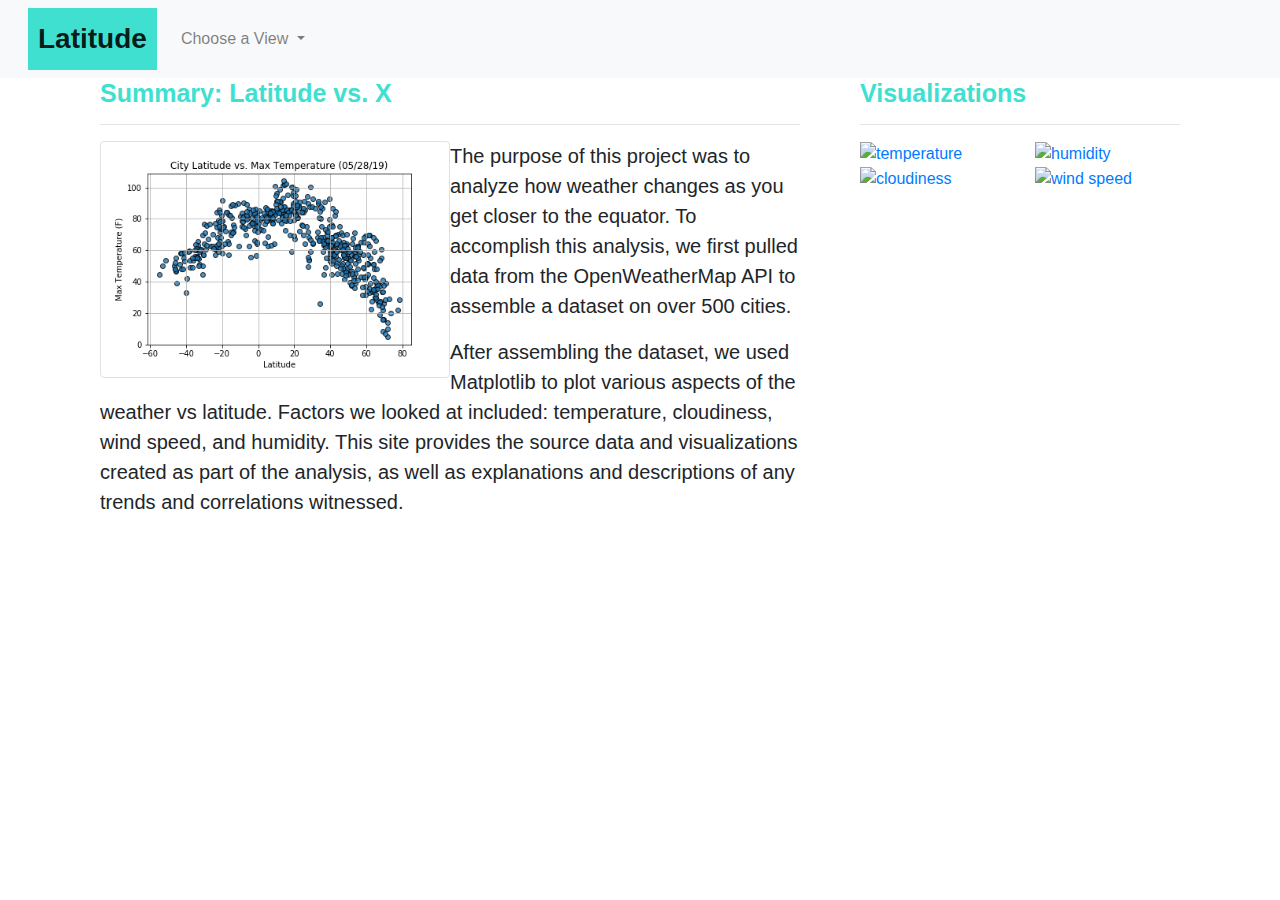
==== index.html @ 32037f78 "updated website" ====
<!DOCTYPE html>
<!-- the doctype declaration should be included at the start of the HTML document -->
<html lang="en">

<head>
  <meta charset="UTF-8">
  <!-- The title element belongs inside the head -->
  <title>Summary Landing Page</title>
  <!-- Bring in our bootstrap stylesheet -->
  <link rel="stylesheet" href="https://stackpath.bootstrapcdn.com/bootstrap/4.3.1/css/bootstrap.min.css"
    integrity="sha384-ggOyR0iXCbMQv3Xipma34MD+dH/1fQ784/j6cY/iJTQUOhcWr7x9JvoRxT2MZw1T" crossorigin="anonymous">

  <link rel="stylesheet" href="style.css">
</head>

<body>
  <nav class="navbar navbar-expand-lg navbar-light bg-light">
    <a class="navbar-brand" href="index.html">Latitude</a>
    <button class="navbar-toggler" type="button" data-toggle="collapse" data-target="#navbarSupportedContent"
      aria-controls="navbarSupportedContent" aria-expanded="false" aria-label="Toggle navigation">
      <span class="navbar-toggler-icon"></span>
    </button>

    <div class="collapse navbar-collapse" id="navbarSupportedContent">
      <ul class="navbar-nav mr-auto">
        <li class="nav-item dropdown">
          <a class="nav-link dropdown-toggle" href="#" id="navbarDropdown" role="button" data-toggle="dropdown"
            aria-haspopup="true" aria-expanded="false">
            Choose a View
          </a>
          <div class="dropdown-menu" aria-labelledby="navbarDropdown">
            <a class="dropdown-item" href="temp.html">Max Temperature</a>
            <a class="dropdown-item" href="wind.html">Wind Speed</a>
            <a class="dropdown-item" href="humidity.html">Humidity</a>
            <a class="dropdown-item" href="clouds.html">Cloudiness</a>
          </div>
        </li>
      </ul>
    </div>
  </nav>

  <div class="container content">
    <div class="row">
      <div class="col-md-8">
        <div class="col-md-12">
          <h3>Summary: Latitude vs. X </h3>
          <hr>
          <div class="thumbnail">
            <img class="img-thumbnail float-left" src="Resources/Images/max_temp.png " width="50%" alt="temperature">
          </div>
          <p>The purpose of this project was to analyze how weather changes as you get closer to the equator. To
            accomplish this analysis, we first pulled data from the OpenWeatherMap API to assemble a dataset on over 500
            cities. </p>

          <p>After assembling the dataset, we used Matplotlib to plot various aspects of the weather vs latitude.
            Factors we looked at included: temperature, cloudiness, wind speed, and humidity. This site provides the
            source data and visualizations created as part of the analysis, as well as explanations and descriptions of
            any trends and correlations witnessed.</p>
        </div>
      </div>

      <!--visualization adjustments-->
      <div class="col-md-4">
        <div class="col-md-12">
          <h3>Visualizations</h3>
          <hr>
          <div class="row">
            <div class="col-3 col-md-6">
              <a href="temp.html"><img src="Resources/images/max_temp.png" width="100%" alt="temperature">
              </a>
            </div>
            <div class="col-3 col-md-6">
              <a href="humidity.html"><img src="Resources/images/humidity.png" width="100%" alt="humidity"></a>
            </div>

            <div class="col-3 col-md-6">
              <a href="clouds.html"><img src="Resources/images/cloudiness.png" width="100%" alt="cloudiness"></a>
            </div>

            <div class="col-3 col-md-6">
              <a href="wind.html"><img src="Resources/images/wind_speed.png" width="100%" alt="wind speed"></a>
            </div>
          </div>
        </div>
      </div>
    </div>
  </div>


  <script src="https://code.jquery.com/jquery-3.3.1.slim.min.js"
    integrity="sha384-q8i/X+965DzO0rT7abK41JStQIAqVgRVzpbzo5smXKp4YfRvH+8abtTE1Pi6jizo"
    crossorigin="anonymous"></script>
  <script src="https://cdnjs.cloudflare.com/ajax/libs/popper.js/1.14.7/umd/popper.min.js"
    integrity="sha384-UO2eT0CpHqdSJQ6hJty5KVphtPhzWj9WO1clHTMGa3JDZwrnQq4sF86dIHNDz0W1"
    crossorigin="anonymous"></script>
  <script src="https://stackpath.bootstrapcdn.com/bootstrap/4.3.1/js/bootstrap.min.js"
    integrity="sha384-JjSmVgyd0p3pXB1rRibZUAYoIIy6OrQ6VrjIEaFf/nJGzIxFDsf4x0xIM+B07jRM"
    crossorigin="anonymous"></script>

</body>

</html>
---- style.css ----
a.navbar-brand{
    margin-left: 12px;
    padding: 10px;
    background-color: turquoise;
    font: "Times New Roman", Times, serif;
    font-size: 28px;
    color: white;
    font-weight: bold;
    text-decoration: none;
}

h3{
    font: "Times New Roman", Times, serif;
    color: turquoise;
    font-weight: bold;
    background-color: white;
    font-size: 25px;

}

p{
    font-size: 20px;
    font: "Times New Roman", Times, serif;
    
}
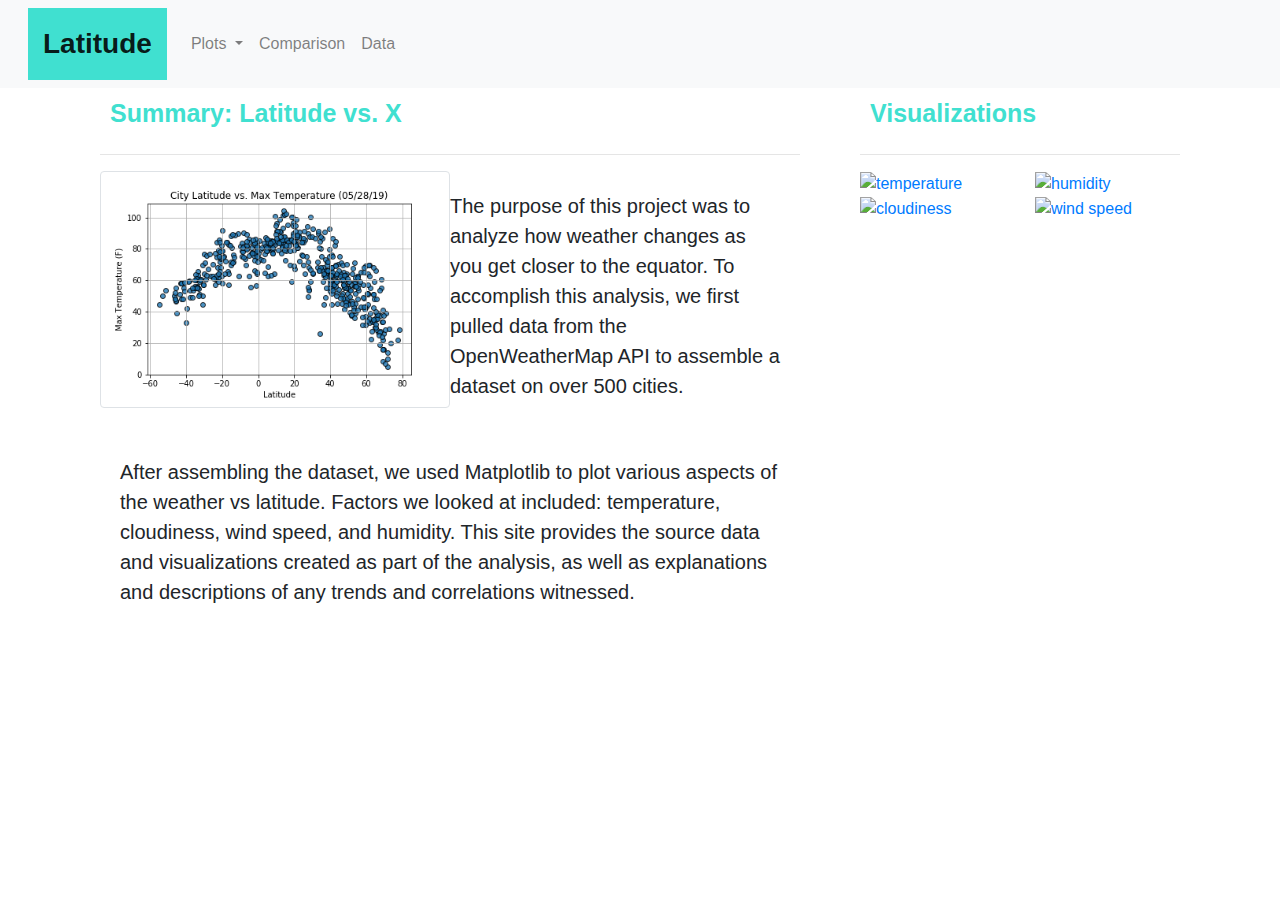
==== commit edbf2df4: "Final Code" ====
--- a/index.html
+++ b/index.html
@@ -26,7 +26,7 @@
         <li class="nav-item dropdown">
           <a class="nav-link dropdown-toggle" href="#" id="navbarDropdown" role="button" data-toggle="dropdown"
             aria-haspopup="true" aria-expanded="false">
-            Choose a View
+            Plots
           </a>
           <div class="dropdown-menu" aria-labelledby="navbarDropdown">
             <a class="dropdown-item" href="temp.html">Max Temperature</a>
@@ -34,6 +34,12 @@
             <a class="dropdown-item" href="humidity.html">Humidity</a>
             <a class="dropdown-item" href="clouds.html">Cloudiness</a>
           </div>
+        </li>
+        <li class="nav-item">
+          <a class="nav-link" href="comparisons.html">Comparison</a>
+        </li>
+        <li class="nav-item">
+          <a class="nav-link" href="data.html">Data</a>
         </li>
       </ul>
     </div>
--- a/style.css
+++ b/style.css
@@ -21,5 +21,14 @@
 p{
     font-size: 20px;
     font: "Times New Roman", Times, serif;
+    padding: 20px;
     
+}
+
+a.navbar-brand{
+    padding: 15px;
+}
+
+h3{
+    padding: 10px;
 }